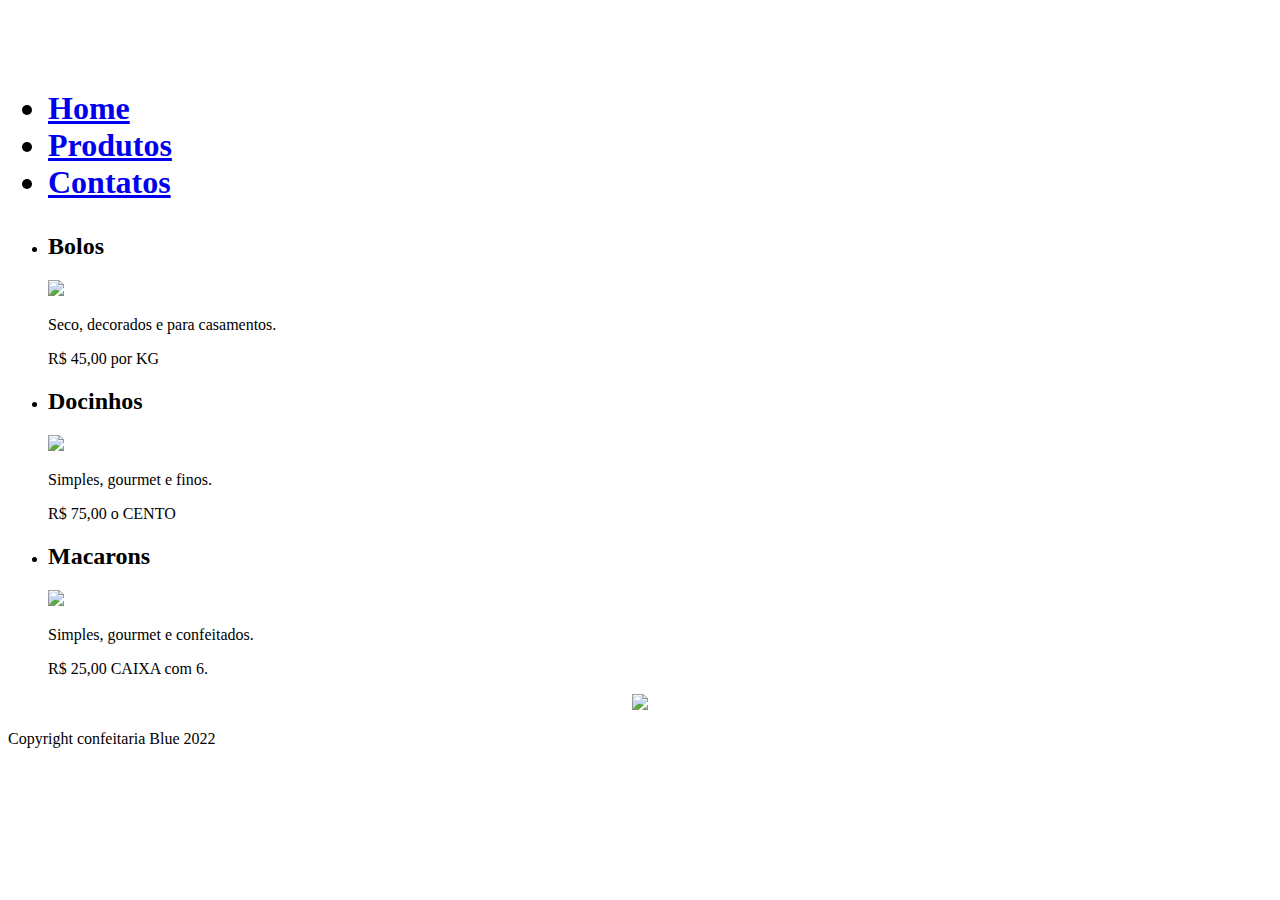
==== produto.html @ 94f8c6f4 "COMMIT" ====
<!DOCTYPE html>
<html>
    <head>
        <meta charset="UTF-8">
        <title>Produtos - King Sports </title>

        <link rel="stylesheet" href="reset.css">
        <link rel="stylesheet" href="produtos.css">
    </head>
    <body>
        <header>
            <div class="caixa">
            <h1><img src="" class="logo"</h1>
            <nav>
                    <ul>
                       <li><a href="index.html">Home</a></li>
                       <li><a href="produtos.html">Produtos</a></li>
                       <li><a href="contato.html">Contatos</a></li>
                    </ul>
                </nav>
            </div>
        </header>

        <main>
            <ul class="produtos">
                 <li>
                   <h2>Bolos</h2>
                   <img src="bolo.png" class="foto-produtos">
                   <p class="produtos-descrição">Seco, decorados e para casamentos.</p>
                   <p class="produtos-preços">R$ 45,00 por KG</p>
                 </li>
                 <li>
                    <h2>Docinhos</h2>
                    <img src="docinhos.png" class="foto-produtos">
                    <p class="produtos-descrição">Simples, gourmet e finos.</p>
                    <p class="produtos-preços">R$ 75,00 o CENTO</p>
                 </li>
                 <li>
                     <h2>Macarons</h2>
                     <img src="macarons.png" class="foto-produtos">
                     <p class="produtos-descrição">Simples, gourmet e confeitados.</p>
                     <p class="produtos-preços"> R$ 25,00 CAIXA com 6.</p>
                 </li>
             </ul>
        </main>

        <footer>
           <center><img src="logo do rodape.png"></center>
           <p class="copyright">Copyright confeitaria Blue 2022</p>
        </footer>

    </body>
</html>
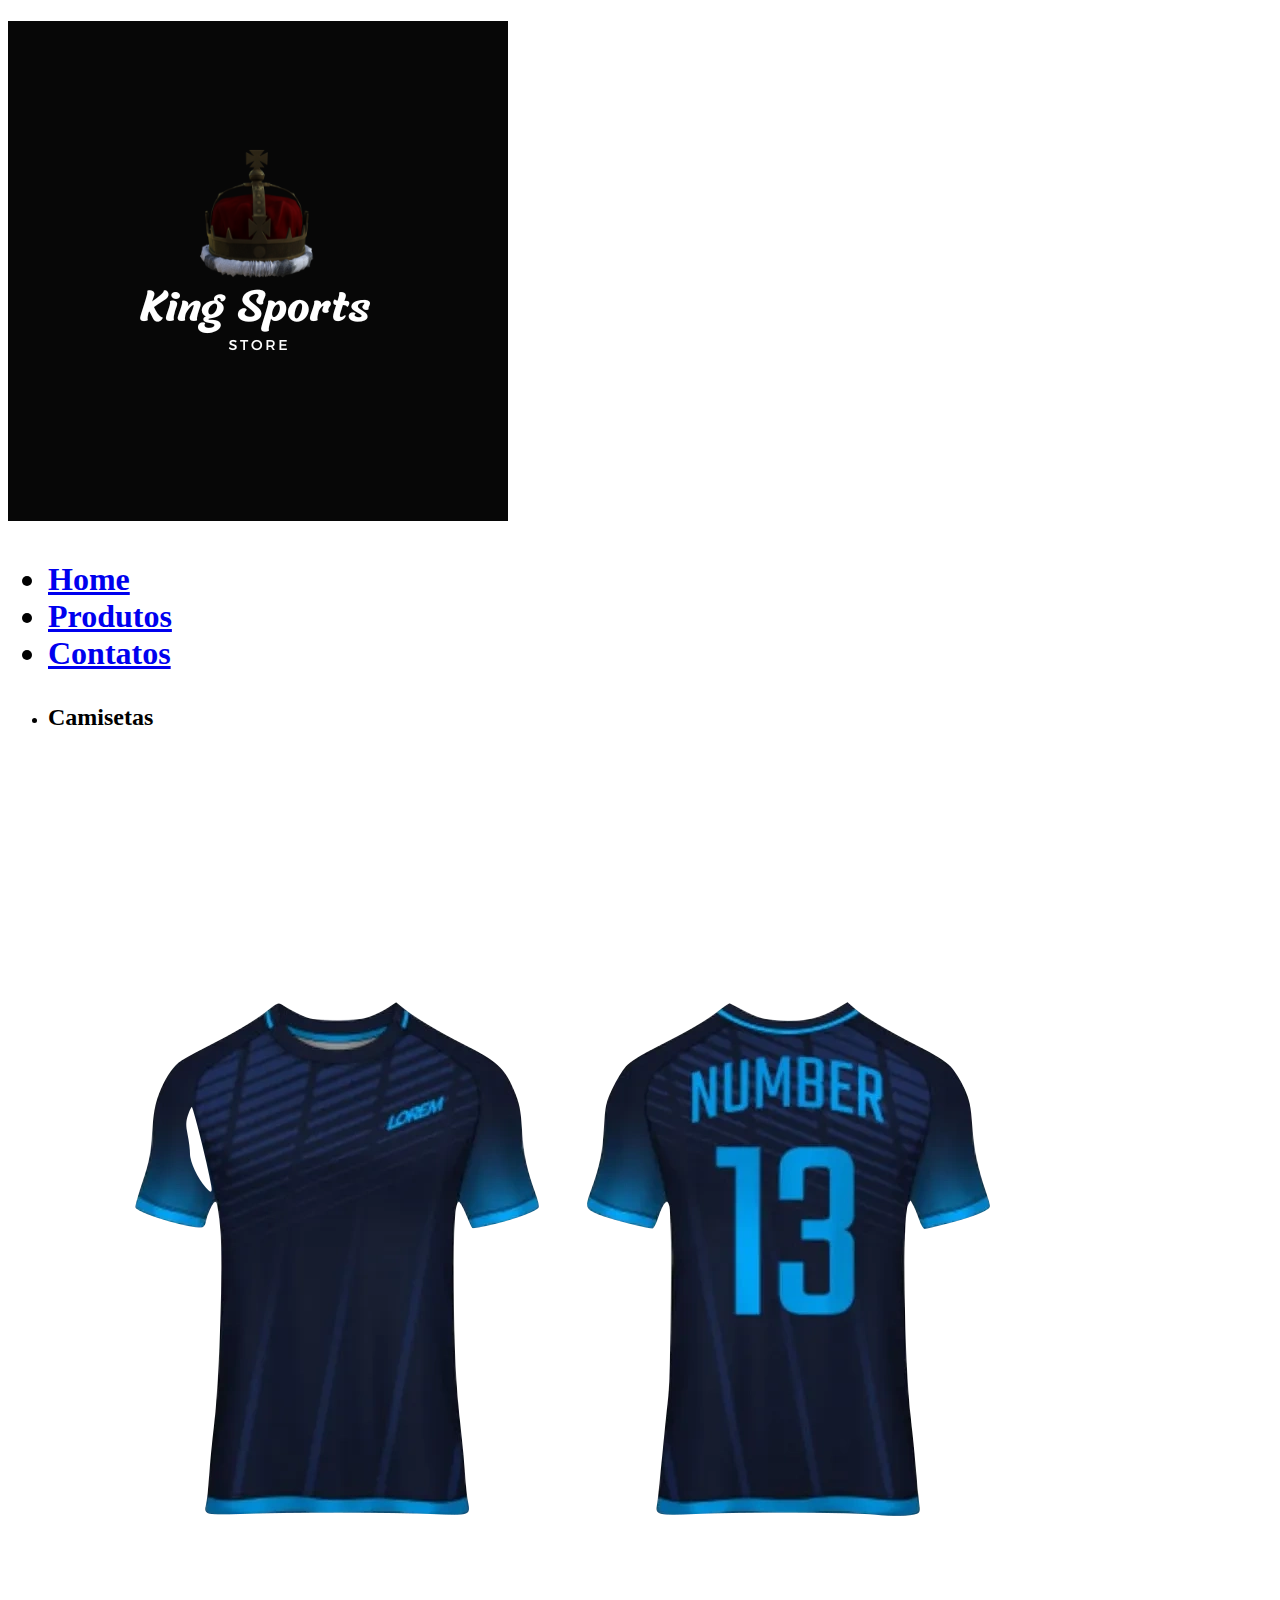
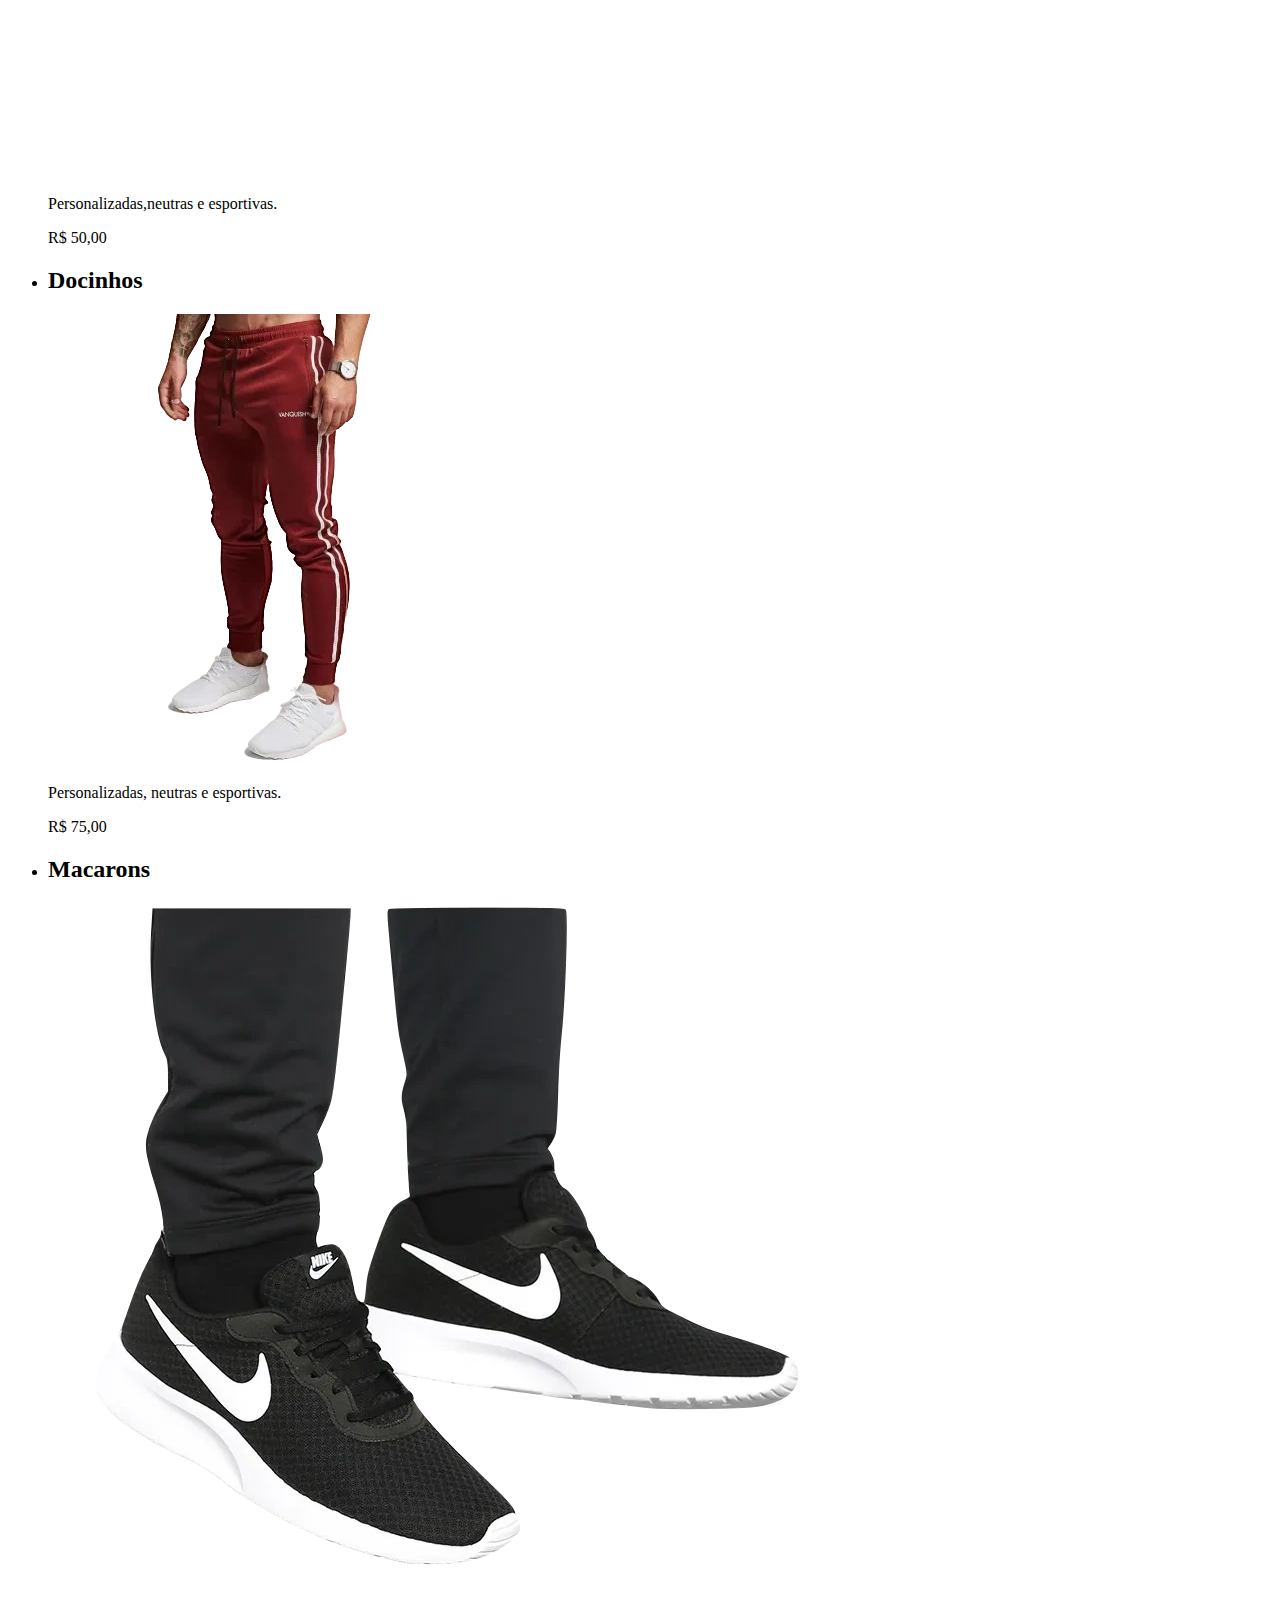
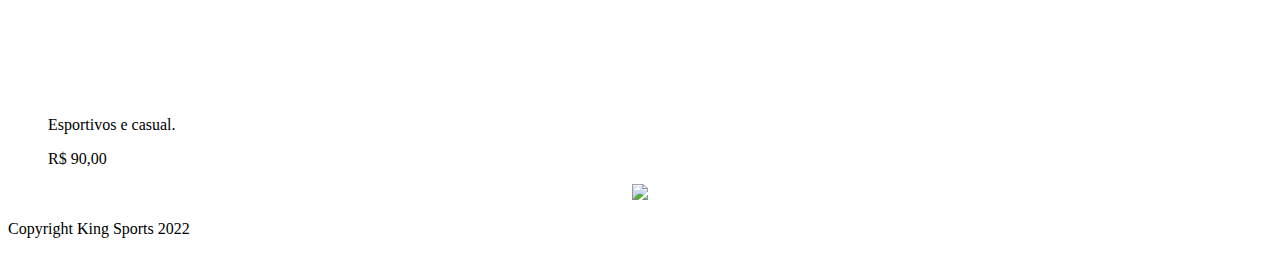
==== commit ae5e0ec9: "commit" ====
--- a/produto.html
+++ b/produto.html
@@ -10,7 +10,7 @@
     <body>
         <header>
             <div class="caixa">
-            <h1><img src="" class="logo"</h1>
+            <h1><img src="logo.png" class="logo"</h1>
             <nav>
                     <ul>
                        <li><a href="index.html">Home</a></li>
@@ -24,29 +24,29 @@
         <main>
             <ul class="produtos">
                  <li>
-                   <h2>Bolos</h2>
-                   <img src="bolo.png" class="foto-produtos">
-                   <p class="produtos-descrição">Seco, decorados e para casamentos.</p>
-                   <p class="produtos-preços">R$ 45,00 por KG</p>
+                   <h2>Camisetas</h2>
+                   <img src= "camiseta.png" class="foto-produtos">
+                   <p class="produtos-descrição">Personalizadas,neutras e esportivas.</p>
+                   <p class="produtos-preços">R$ 50,00</p>
                  </li>
                  <li>
                     <h2>Docinhos</h2>
-                    <img src="docinhos.png" class="foto-produtos">
-                    <p class="produtos-descrição">Simples, gourmet e finos.</p>
-                    <p class="produtos-preços">R$ 75,00 o CENTO</p>
+                    <img src="calça.png" class="foto-produtos">
+                    <p class="produtos-descrição">Personalizadas, neutras e esportivas.</p>
+                    <p class="produtos-preços">R$ 75,00</p>
                  </li>
                  <li>
                      <h2>Macarons</h2>
-                     <img src="macarons.png" class="foto-produtos">
-                     <p class="produtos-descrição">Simples, gourmet e confeitados.</p>
-                     <p class="produtos-preços"> R$ 25,00 CAIXA com 6.</p>
+                     <img src="tenis.png" class="foto-produtos">
+                     <p class="produtos-descrição">Esportivos e casual.</p>
+                     <p class="produtos-preços"> R$ 90,00</p>
                  </li>
              </ul>
         </main>
 
         <footer>
-           <center><img src="logo do rodape.png"></center>
-           <p class="copyright">Copyright confeitaria Blue 2022</p>
+           <center><img src=" logo rodape.png"></center>
+           <p class="copyright">Copyright King Sports 2022</p>
         </footer>
 
     </body>
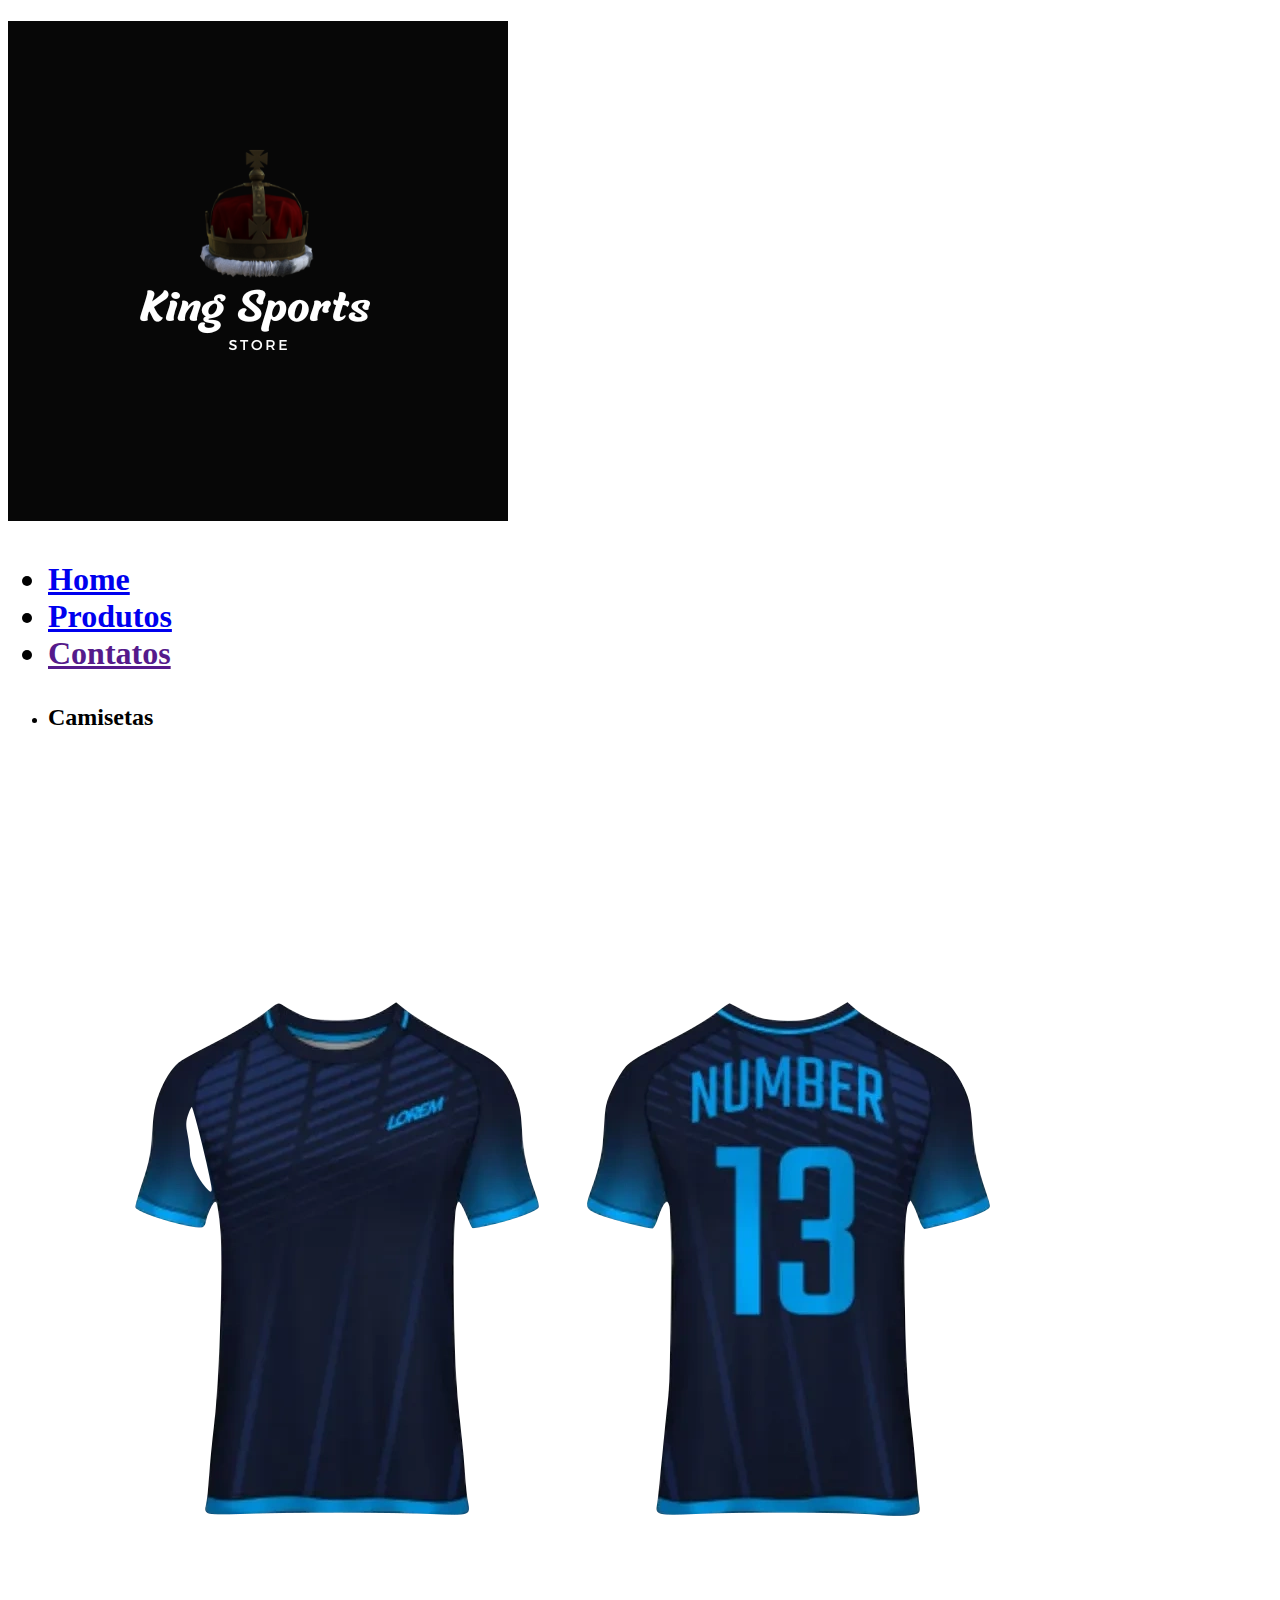
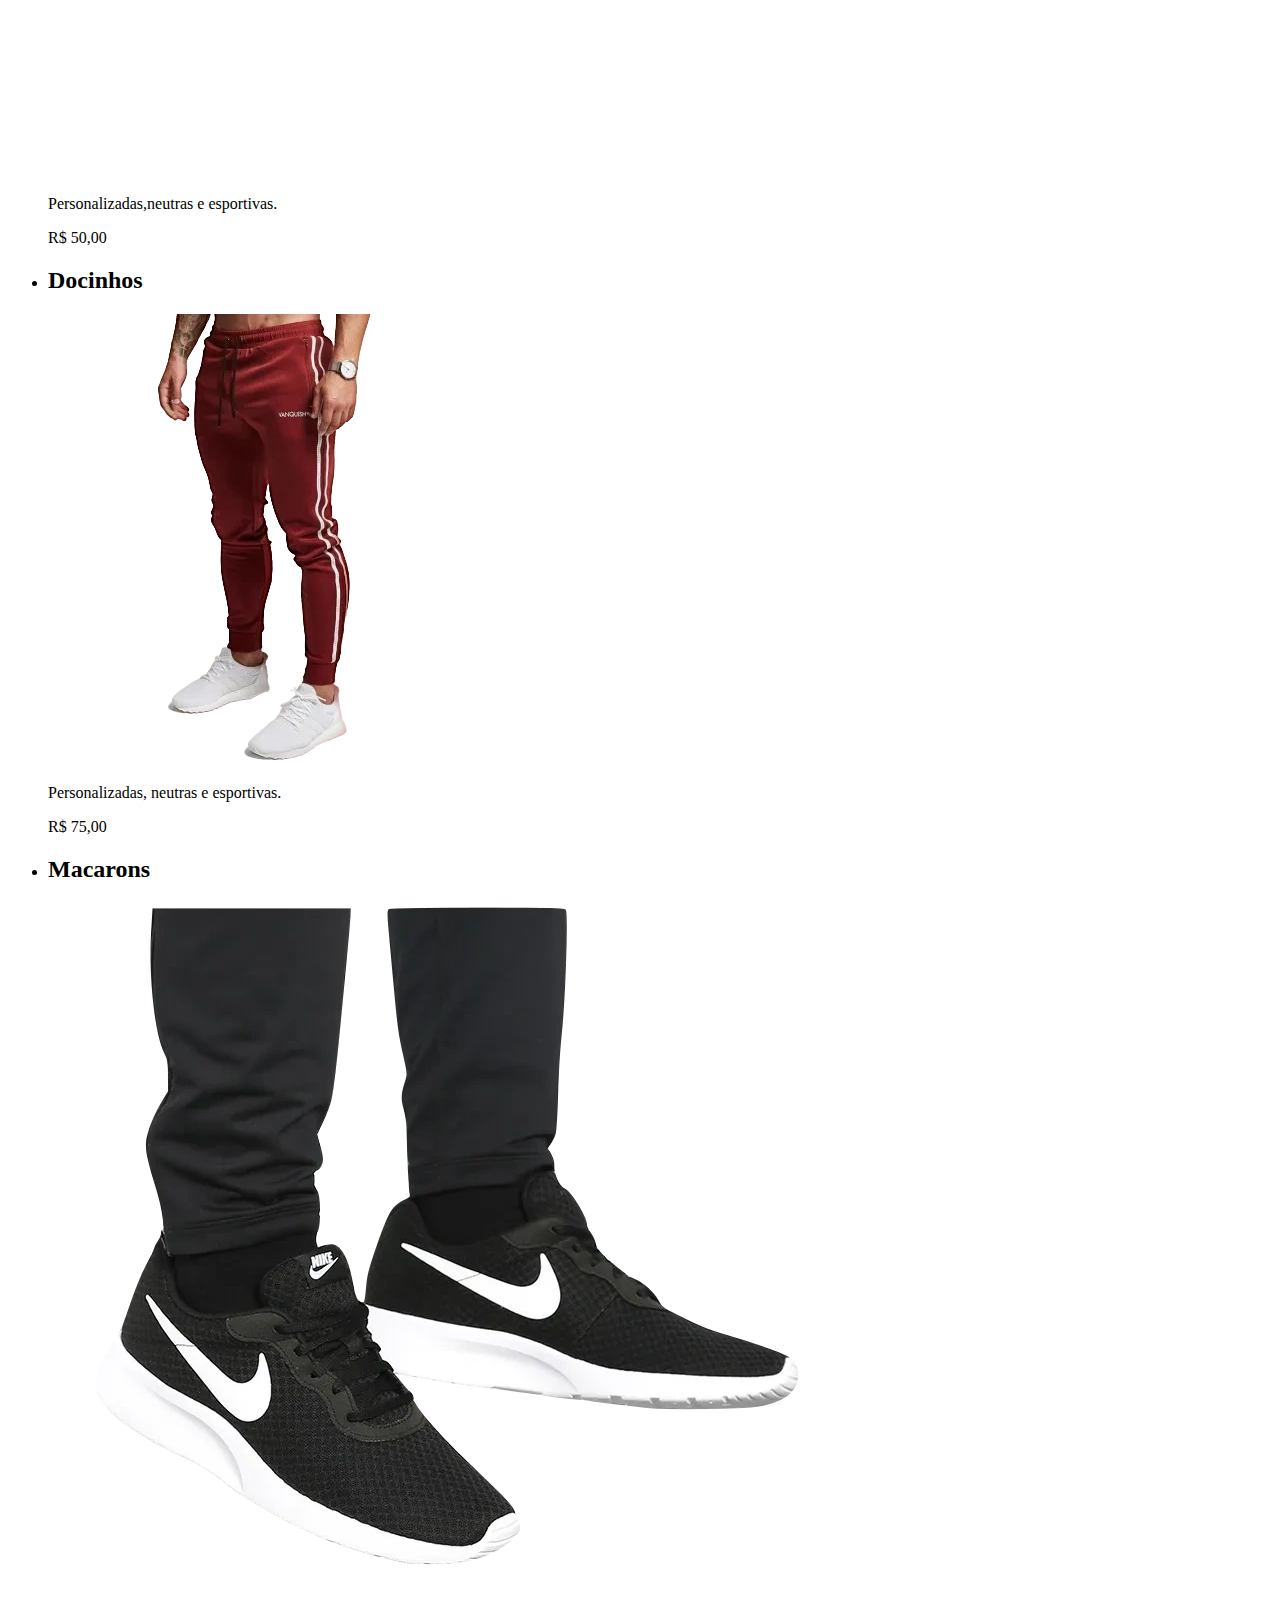
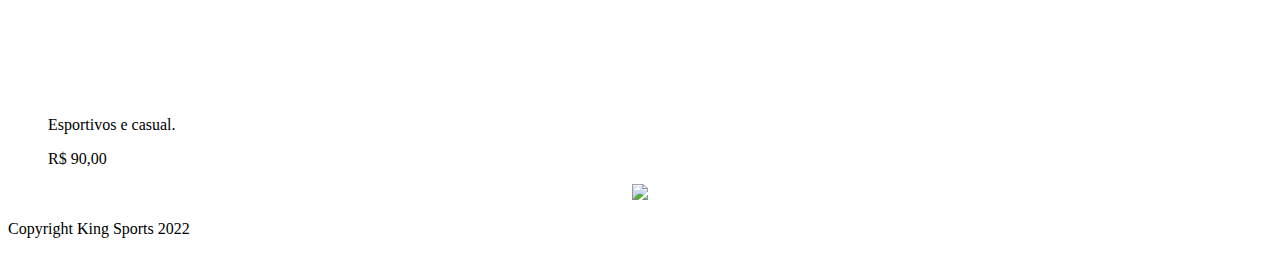
==== commit cfe10a9d: "commit" ====
--- a/produto.html
+++ b/produto.html
@@ -14,8 +14,8 @@
             <nav>
                     <ul>
                        <li><a href="index.html">Home</a></li>
-                       <li><a href="produtos.html">Produtos</a></li>
-                       <li><a href="contato.html">Contatos</a></li>
+                       <li><a href="produto.html">Produtos</a></li>
+                       <li><a href="">Contatos</a></li>
                     </ul>
                 </nav>
             </div>
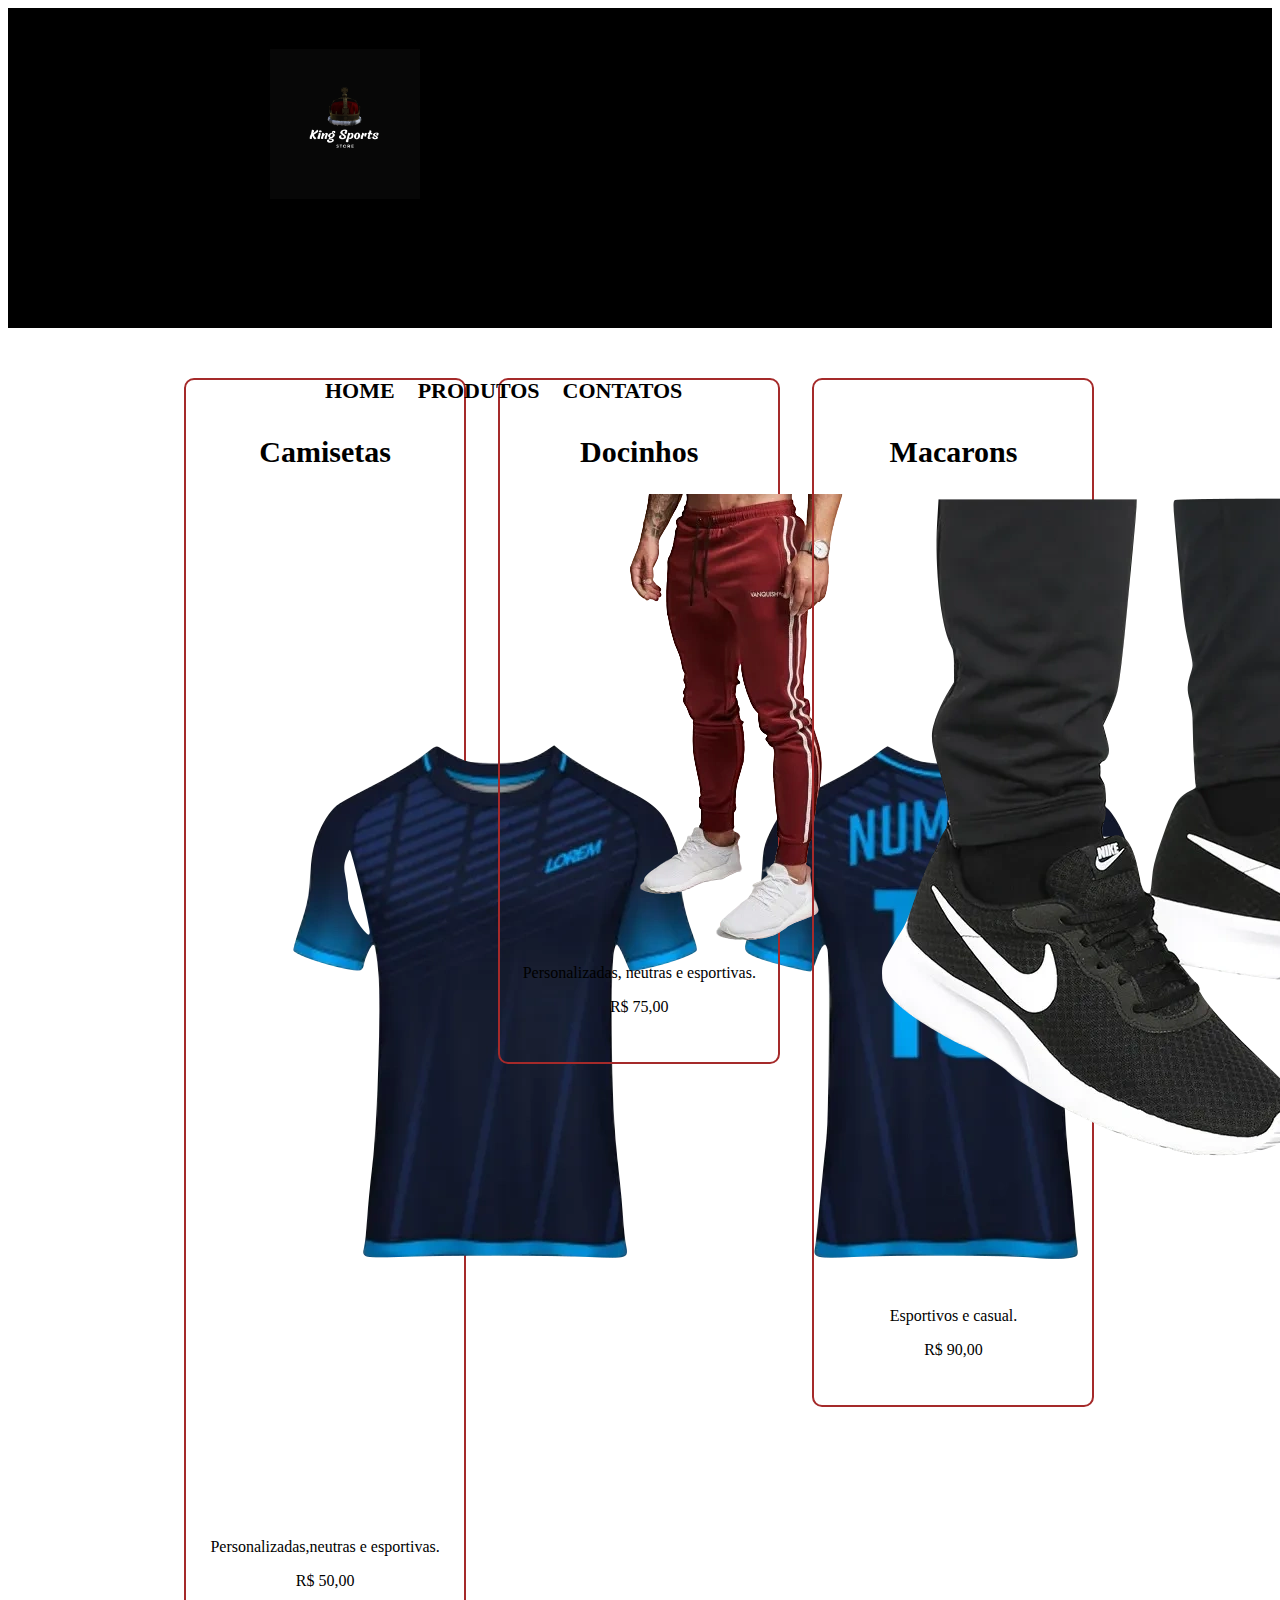
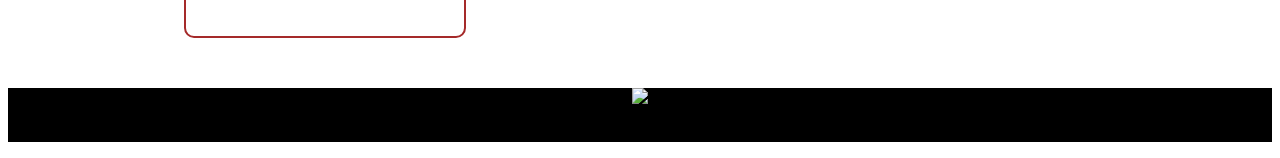
==== commit d4a43a9a: "commit" ====
--- a/produto.html
+++ b/produto.html
@@ -5,7 +5,7 @@
         <title>Produtos - King Sports </title>
 
         <link rel="stylesheet" href="reset.css">
-        <link rel="stylesheet" href="produtos.css">
+        <link rel="stylesheet" href="produto.css">
     </head>
     <body>
         <header>
--- a/produto.css
+++ b/produto.css
@@ -0,0 +1,99 @@
+.logo {
+    width: 150px;
+    height: 150px;
+}
+
+.fotos-produtos {
+    width: 150px;
+    height: 150px;
+}
+
+header {
+    background: #000000;
+    padding:20px 0 ;
+}
+
+.caixa {
+    position: relative;
+    width: 740px;
+    margin: 0 auto;
+}
+
+nav {
+    position: relative;
+    top: 130px;
+    right: 0;
+
+}
+
+nav li {
+    display:inline;
+    margin: 0 0 0 15px;
+}
+
+nav a {
+    text-transform: uppercase;
+    color: #000000;
+    font-weight: bold;
+    font-size: 22px;
+    text-decoration: none;
+}
+
+nav a:hover {
+    color: hsl(227, 100%, 50%);
+    text-decoration: underline;
+}
+
+.produtos {
+    width: 940px;
+    margin: 0 auto;
+    padding: 50px 0;
+}
+
+.produtos li {
+    display: inline-block;
+    text-align: center;
+    width: 30%;
+    vertical-align: top;
+    margin: 0 1.5%;
+    padding: 30px 20px;
+    box-sizing: border-box;
+    border: 2px solid brown;
+    border-radius: 10px;
+}
+
+.produtos li:hover {
+    border-color: blue;
+}
+
+.produtos li:active {
+    border-color: aquamarine;
+}
+
+.produtos li:hover h2 {
+    font-size: 30px;
+}
+
+.produtos h2 {
+    font-size: 30px;
+    font-weight: bold;
+
+}
+
+.produto-descrição {
+    font-size: 18px;
+}
+
+.produto-preço {
+  font-size: 20px;
+  font-weight: bold;
+  margin-top: 10px;
+}
+footer{
+    background: #000000;
+    text-align:center;
+}
+copyright {
+    font-size: 20px;
+    text-align: center;
+  }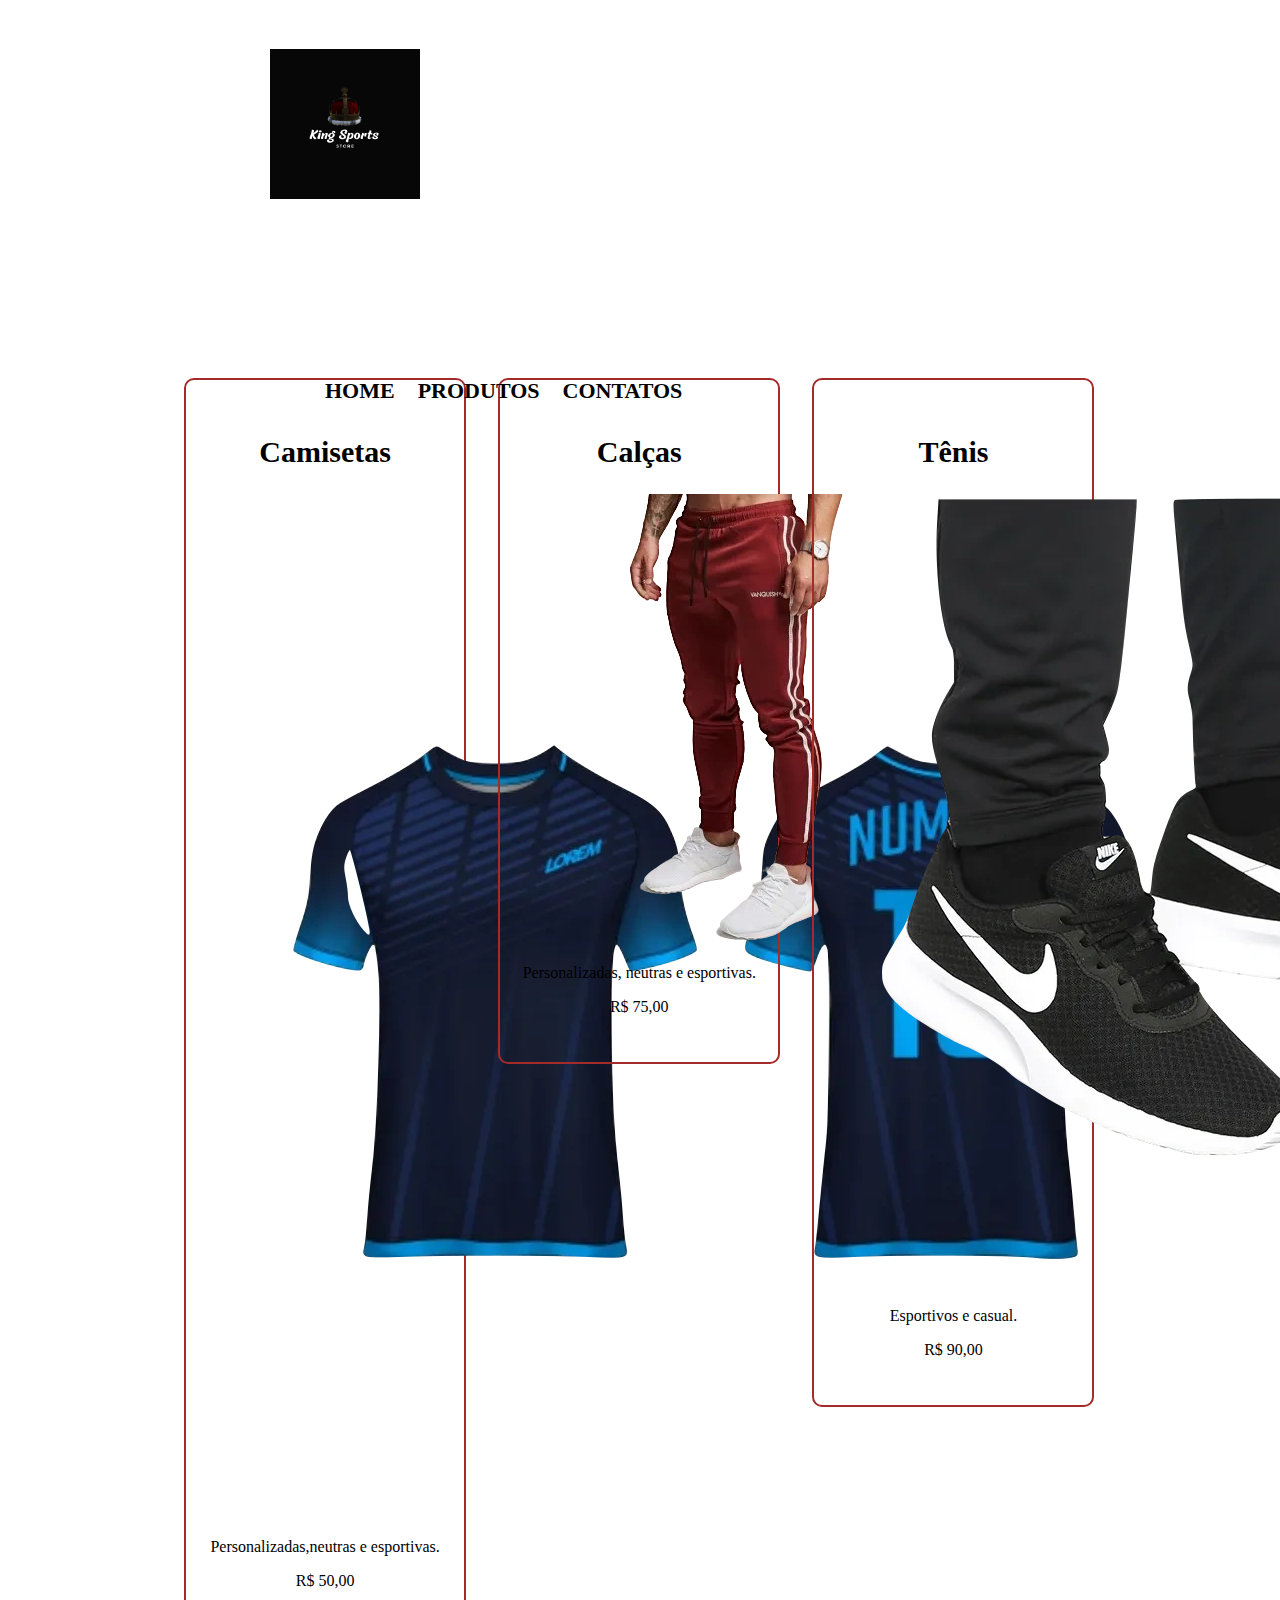
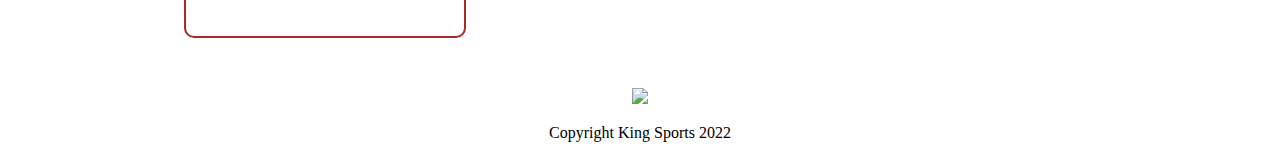
==== commit 6dcab875: "commit" ====
--- a/produto.html
+++ b/produto.html
@@ -30,13 +30,13 @@
                    <p class="produtos-preços">R$ 50,00</p>
                  </li>
                  <li>
-                    <h2>Docinhos</h2>
+                    <h2>Calças</h2>
                     <img src="calça.png" class="foto-produtos">
                     <p class="produtos-descrição">Personalizadas, neutras e esportivas.</p>
                     <p class="produtos-preços">R$ 75,00</p>
                  </li>
                  <li>
-                     <h2>Macarons</h2>
+                     <h2>Tênis</h2>
                      <img src="tenis.png" class="foto-produtos">
                      <p class="produtos-descrição">Esportivos e casual.</p>
                      <p class="produtos-preços"> R$ 90,00</p>
--- a/produto.css
+++ b/produto.css
@@ -4,12 +4,12 @@
 }
 
 .fotos-produtos {
-    width: 150px;
-    height: 150px;
+    width: 10px;
+    height: 10px;
 }
 
 header {
-    background: #000000;
+    background: #00000000;
     padding:20px 0 ;
 }
 
@@ -67,7 +67,7 @@
 }
 
 .produtos li:active {
-    border-color: aquamarine;
+    border-color: blue;
 }
 
 .produtos li:hover h2 {
@@ -90,7 +90,7 @@
   margin-top: 10px;
 }
 footer{
-    background: #000000;
+    background: #00000000;
     text-align:center;
 }
 copyright {
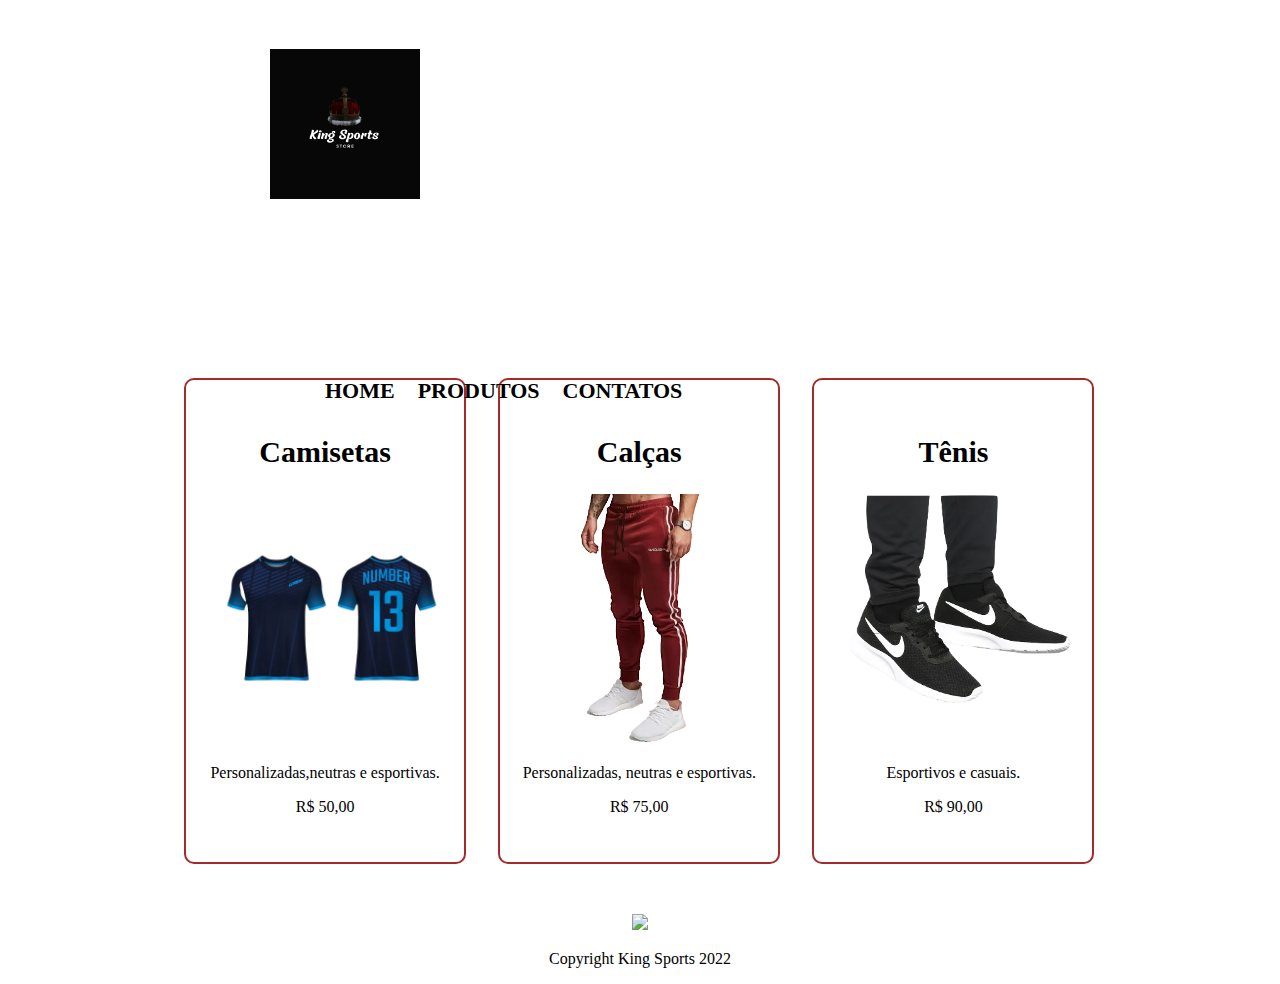
==== commit 8519f4f7: "commit" ====
--- a/produto.html
+++ b/produto.html
@@ -38,7 +38,7 @@
                  <li>
                      <h2>Tênis</h2>
                      <img src="tenis.png" class="foto-produtos">
-                     <p class="produtos-descrição">Esportivos e casual.</p>
+                     <p class="produtos-descrição">Esportivos e casuais.</p>
                      <p class="produtos-preços"> R$ 90,00</p>
                  </li>
              </ul>
--- a/produto.css
+++ b/produto.css
@@ -3,9 +3,9 @@
     height: 150px;
 }
 
-.fotos-produtos {
-    width: 10px;
-    height: 10px;
+.foto-produtos {
+    width: 250px;
+    height: 250px;
 }
 
 header {
